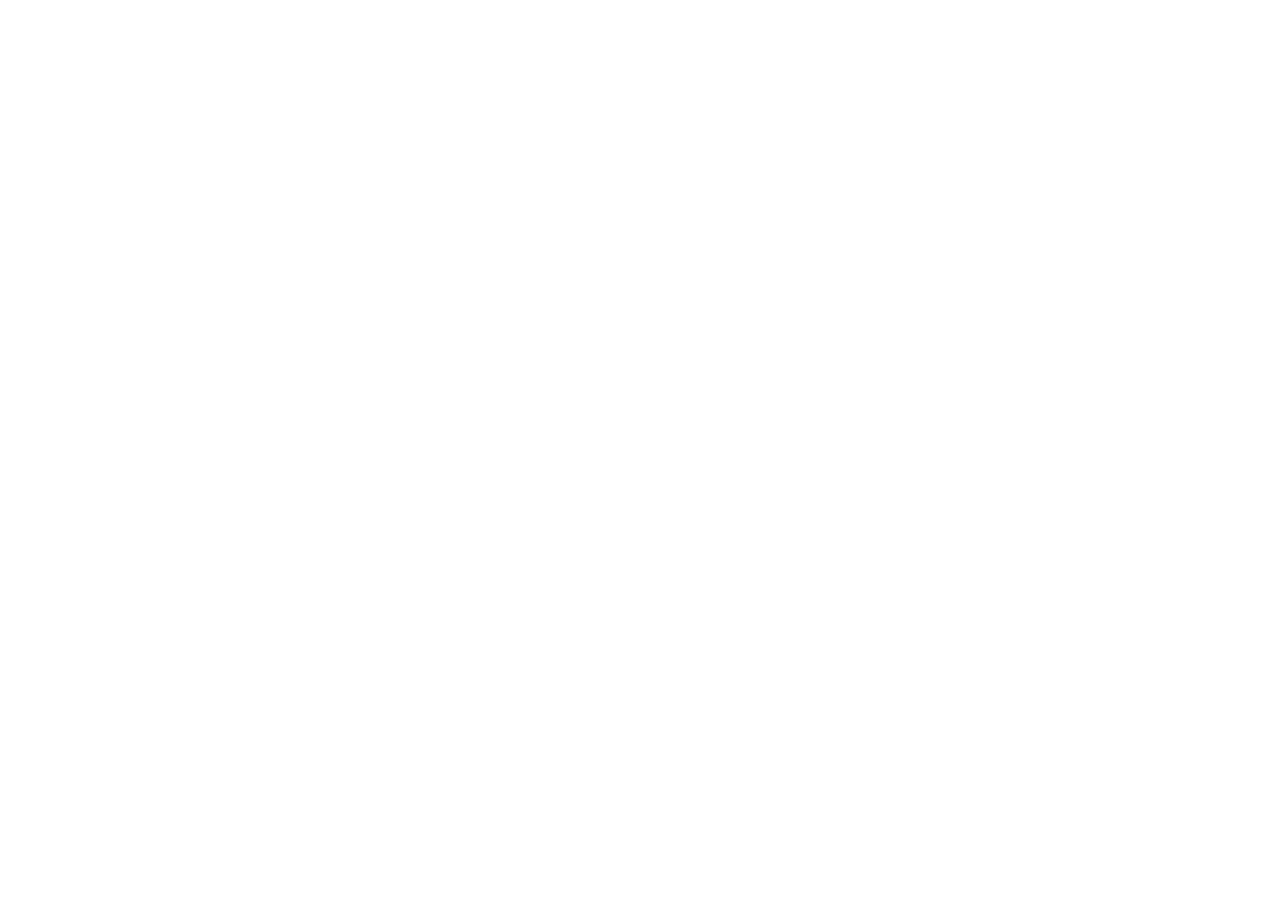
==== index.html @ 53d02f4d "created the files" ====
<!DOCTYPE html>
<html lang="en">
<head>
    <meta charset="UTF-8">
    <meta name="viewport" content="width=device-width, initial-scale=1.0">
    <title>note</title>
    <link rel="stylesheet" href="style.css">
    <script src="https://code.jquery.com/jquery-3.7.1.min.js" integrity="sha256-/JqT3SQfawRcv/BIHPThkBvs0OEvtFFmqPF/lYI/Cxo=" crossorigin="anonymous"></script>
</head>
<body>

    <script>
        $(function() {
            $('#header').load('header.html');
        });
    </script>


    <div id="header"></div>


</body>
</html>
---- style.css ----
header {
    position:Fixed;
    top:0;
    width:100%;
    display:flex;
    gap:20px;
}
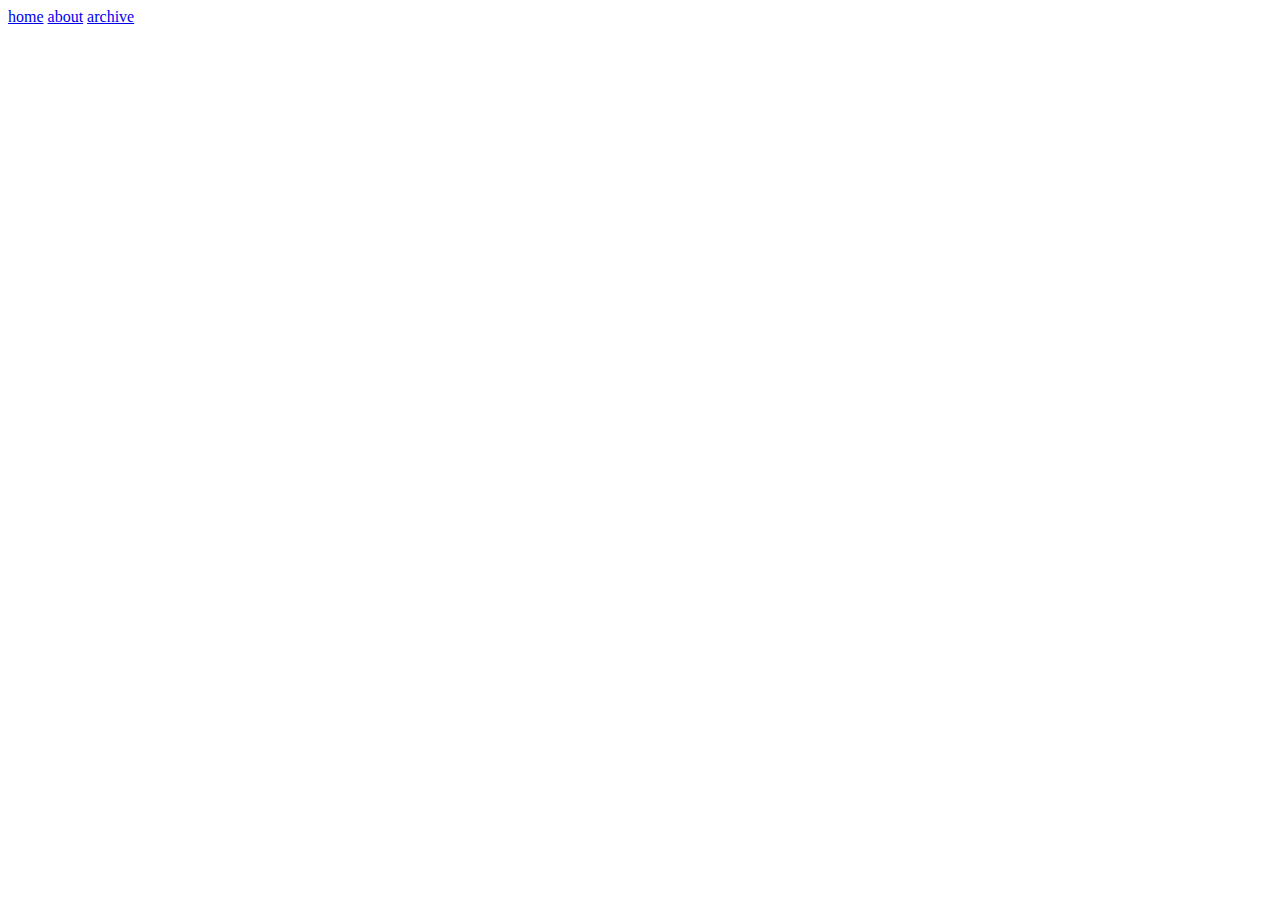
==== commit cf6efd24: "Update index.html" ====
--- a/index.html
+++ b/index.html
@@ -5,19 +5,15 @@
     <meta name="viewport" content="width=device-width, initial-scale=1.0">
     <title>note</title>
     <link rel="stylesheet" href="style.css">
-    <script src="https://code.jquery.com/jquery-3.7.1.min.js" integrity="sha256-/JqT3SQfawRcv/BIHPThkBvs0OEvtFFmqPF/lYI/Cxo=" crossorigin="anonymous"></script>
 </head>
 <body>
 
-    <script>
-        $(function() {
-            $('#header').load('header.html');
-        });
-    </script>
-
-
-    <div id="header"></div>
+    <div id="header">
+        <a href="/index.html">home</a>
+        <a href="/about.html">about</a>
+        <a href="/archive.html">archive</a>
+    </div>
 
 
 </body>
-</html>+</html>
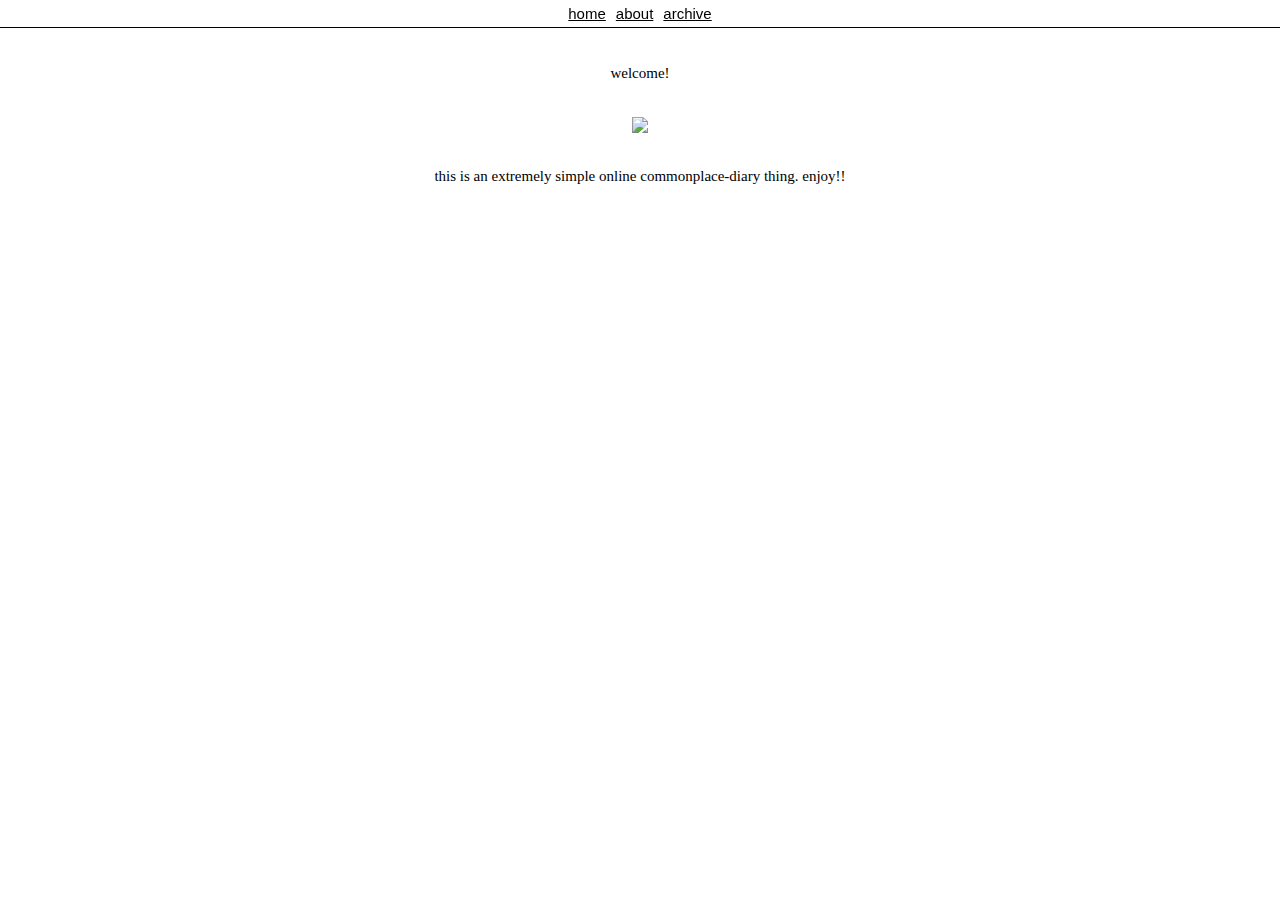
==== commit 27798b19: "Update index.html" ====
--- a/index.html
+++ b/index.html
@@ -5,6 +5,7 @@
     <meta name="viewport" content="width=device-width, initial-scale=1.0">
     <title>note</title>
     <link rel="stylesheet" href="style.css">
+    <link href="https://fonts.googleapis.com/css2?family=Lucida+Sans+Unicode&display=swap" rel="stylesheet">
 </head>
 <body>
 
@@ -14,6 +15,13 @@
         <a href="/archive.html">archive</a>
     </div>
 
+    <div id="content">
+        <p>welcome!</p>
+        <img src="https://i.pinimg.com/736x/f2/3a/1f/f23a1f4d42cc82c7fa3da68c422526f0.jpg">
+        <p>this is an extremely simple online 
+            commonplace-diary thing. enjoy!! </p>
+    </div>
+
 
 </body>
 </html>
--- a/style.css
+++ b/style.css
@@ -1,7 +1,63 @@
+
+* {
+    font-size:15px;
+}
+
+body {
+    margin:0;
+    padding:0;
+}
+
 header {
     position:Fixed;
+    font-family: 'Lucida Grande', 'Lucida Sans Unicode', 'GNU Unifont', Verdana, Helvetica; 
     top:0;
     width:100%;
     display:flex;
     gap:20px;
+}
+a {
+    color:black;
+    font-family: 'Lucida Grande', 'Lucida Sans Unicode', 'GNU Unifont', Verdana, Helvetica; 
+}
+
+#header {
+    position:fixed;
+    top:0;
+    display: flex;
+    gap:10px;
+    justify-content: center;
+    border-bottom: 1px solid black;
+    width:100%;
+    padding: 5px 0;
+}
+
+#content {
+    padding: 0 30px;
+    padding-top:50px;
+    display:flex;
+    flex-direction: column;
+    align-items: center;
+    gap: 20px;
+    overflow-y:scroll;
+}
+
+#content img {
+    max-width:130px;
+}
+
+#archive-container a {
+    font-size:10px;
+}
+#archive-container {
+    display:flex;
+    gap:10px;
+    flex-direction: column;
+}
+#archive-container .contain {
+    display:flex;
+}
+.contain div {
+    border:1px solid grey;
+    padding: 5px 10px;
 }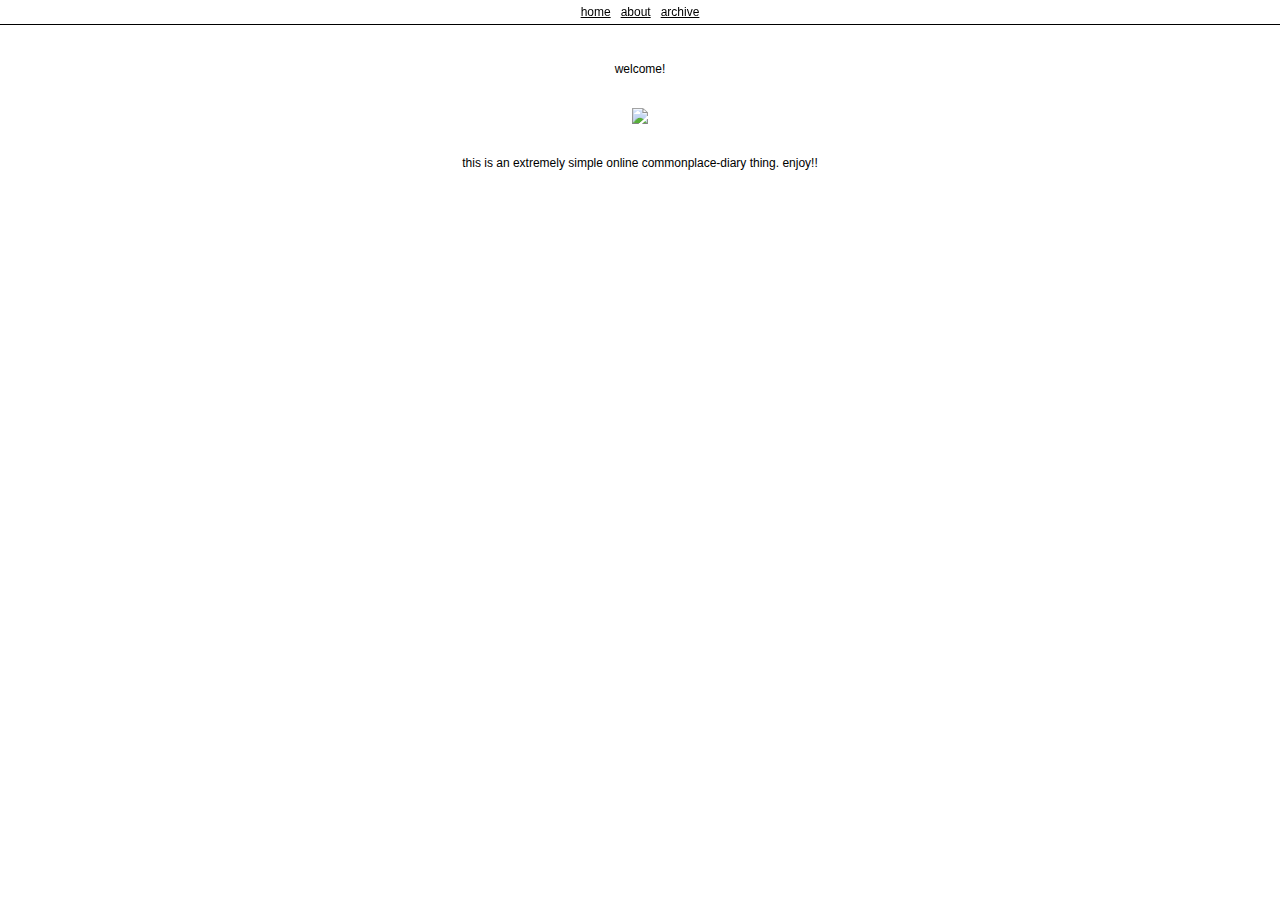
==== commit 0d7d4475: "Update index.html" ====
--- a/index.html
+++ b/index.html
@@ -18,7 +18,7 @@
     <div id="content">
         <p>welcome!</p>
         <img src="https://i.pinimg.com/736x/f2/3a/1f/f23a1f4d42cc82c7fa3da68c422526f0.jpg">
-        <p>this is an extremely simple online 
+        <p style="text-align:center;">this is an extremely simple online 
             commonplace-diary thing. enjoy!! </p>
     </div>
 
--- a/style.css
+++ b/style.css
@@ -1,6 +1,7 @@
 
 * {
-    font-size:15px;
+    font-size:12px;
+    font-family: 'Lucida Grande', 'Lucida Sans Unicode', 'GNU Unifont', Verdana, Helvetica; 
 }
 
 body {
@@ -10,7 +11,6 @@
 
 header {
     position:Fixed;
-    font-family: 'Lucida Grande', 'Lucida Sans Unicode', 'GNU Unifont', Verdana, Helvetica; 
     top:0;
     width:100%;
     display:flex;
@@ -60,4 +60,4 @@
 .contain div {
     border:1px solid grey;
     padding: 5px 10px;
-}+}
